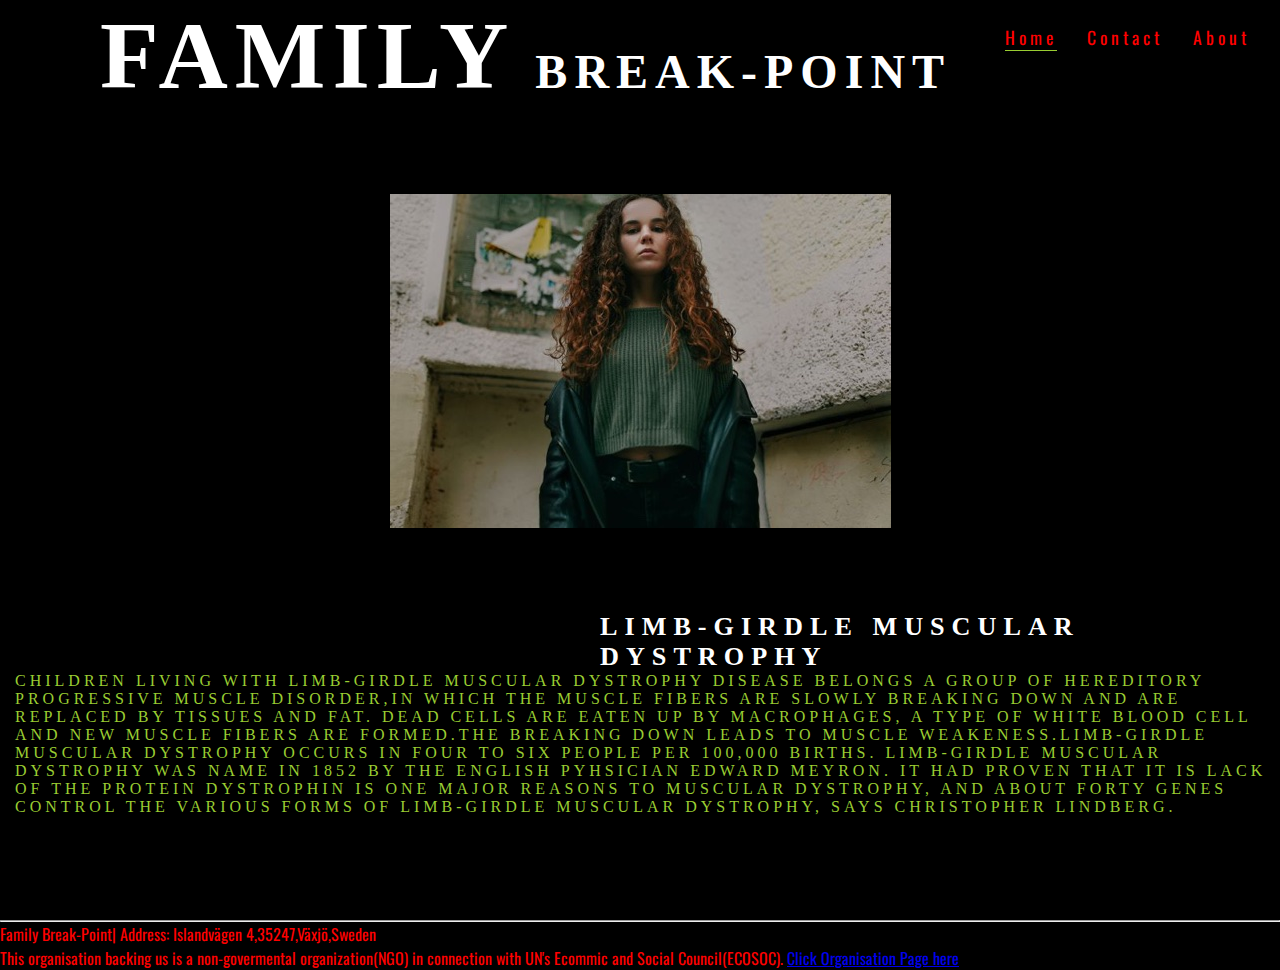
==== index.html @ 5407a965 "add address to the footer" ====
<!DOCTYPE html>
<html lang="en">
<head>
    <meta charset="UTF-8">
    <meta http-equiv="X-UA-Compatible" content="IE=edge">
    <meta name="viewport" content="width=device-width, initial-scale=1.0">
    <meta name="description" content="hereditory progressive muscle diseases">
    <meta name="keywords" content="hereditory progressive muscle diseases">

    <link rel="stylesheet" href="assets/css/style.css">
    <title>Family Break Point</title>
</head>
    <body>
          <header>
                   <h1 id="flogo">Family</h1>
                  <br>
                  <h2 id="slogo">Break-Point</h2>
            <nav>
                    <a href="index.html">
                <ul id="home">
                    <li id="about">
                      <a href="about.html">About</a>
                    </li>
                    <li id="intouch">
                      <a href="contact.html">Contact</a>
                    </li>
                   <li>
                     <a href="index.html" class="active">Home</a>
                    </li>
               </ul>
            </nav>

        <section>
             <div id="little-girl">
             </div>
        </section>
      <section>
               <div id="hdgirl">
                <h3>Limb-Girdle Muscular Dystrophy</h3> 
               </div>
              </section>
            </header>
         <section>
              <div>
                <p>
                Children living with Limb-Girdle Muscular Dystrophy disease belongs a group of hereditory progressive muscle disorder,in which the muscle fibers are slowly breaking down 
                and are replaced by tissues and fat.
                Dead cells are eaten up by macrophages, a type of white blood cell and new muscle fibers are formed.The breaking down leads to muscle weakeness.Limb-Girdle Muscular Dystrophy occurs in four to six people per 100,000 births.
                Limb-Girdle muscular dystrophy was name in 1852 by the English Pyhsician Edward Meyron. 
                It had proven that it is lack of the protein dystrophin is one major reasons to muscular dystrophy, and about forty genes control the various forms of Limb-Girdle Muscular Dystrophy, says Christopher Lindberg.
                </p>
              </div>
              <br>
              <hr> 
           </section>
                  <div class="organisation">
                           Family Break-Point| Address: Islandvägen 4,35247,Växjö,Sweden
                         <br>
                             This organisation backing us is a non-govermental organization(NGO) in connection with UN's Ecommic and Social Council(ECOSOC).
                      <a href="https://drottningsilviasstiftelse.se" target="_blank" rel="opener" aria-label="Visit drottning's Silver Page"><i class="fa-sharp fa-solid fa-child-reaching"></i>Click Organisation Page here</a>
          
                  </div>
            </footer>
      </body>
</html>
---- assets/css/style.css ----
@import url('https://fonts.googleapis.com/css2?family=DM+Serif+Display&family=Oswald:wght@300&display=swap');
* {
  margin: auto;
  padding: auto;
  border: auto;
}

 body {
  min-height: 100%;
  font-family: oswald, sans-serif;
  font-weight: 300%;
  color: red;
  background-color:black;
}

 /* headings*/

 h1, h2, h3 {
  font-family:  serif, sans-serif;
  text-transform: uppercase;
  letter-spacing:  7px;
  color: white;
}

 #flogo {
  float: left;
  font-size: 600%;
  margin-left: 100px;
}

 #slogo {
  float: left;
  font-size: 300%;
  margin-left: 20px;
  margin-top: 20px;

}
 /*little content for header*/
 p {
  font-family:  serif, sans-serif;
  text-transform: uppercase;
  letter-spacing:  4px;
  color: yellowgreen;
  margin-top: 50px;
  margin-left: 15px;
}

 #hdgirl {
  
  font-size: 140%;
  height: 10px;
  margin-left: 600px;
  margin-top: 1px;
}


 /* navi */

 #home {
  font-size: 110%;
  letter-spacing: 4px;
}

 #home li {
  float: right;
  list-style-type: none;
  margin-right:30px;
}

 #home a {
  text-decoration: none;
  color: inherit;
}

 .active {
  border-bottom: 1px solid yellowgreen;   
}

 /* removed 1px solid*/
 #home, a:hover {
         border-bottom: yellowgreen;
}

 #little-girlinfo {
  font-family: serif, sans-serif;
  font-weight: 110%;
  color: yellowgreen;
  letter-spacing: 8px;
  margin-left: 50px;
  margin-top: 300px;

}


 .contact-lgmd {
  font-family: serif, sans-serif;
  font-weight: 300%;
  color: yellowgreen;
  letter-spacing: 4px;
  margin-left: 5px;
  margin-top: 30px;

}

 .about-lgmd {
  font-family: serif, sans-serif;
  font-weight: 300%;
  color: yellowgreen;
  letter-spacing: 4px;
  margin-left: 1px;
  margin-top: 40px;

}


    /*image for home page*/

 #little-girl {
 background: url('../images/litte\ girl.jpg') no-repeat center center;
 height: 500px;
 width: 100%;
 overflow: hidden;
 position: relative;

}

  /*image for contact page*/

 #little-girlinfo {
  background: url('../images/little\ girl2.jpg') no-repeat center center;
  height: 420px;
  width: 100%;
  overflow: hidden;
  position: relative;

}

      /*image for about page*/
 
 #little-girlabt {
  background: url('../images/little\ girlabt.jpg') no-repeat center center;
  height: 570px;
  width: 100%;
  overflow: hidden;
  position: relative;
 
}

 /* footer*/

 footer {
  height: 100px;
  margin-left: 10px;
}

 hr{
     margin-top: 80px;

} 

 .social-media {
  text-align: left;
  margin-top: 1%;

}

 .social-media > li {
  display: inline;
}

 .social-media i {
  font-size: 180%;
  margin: 2px;
  padding: 1px;
  color:yellowgreen;
  margin-left: 50px;
  margin-top: 1%;
}

 .social-media i:hover {
  color: yellowgreen;
}
 }
 /* media queries*/

 /* for larger medium screens size from 800px wide to down*/
 @media for screen and (min-width: 800px) {
  #body {
   width: 65%;
   height: 800px;
   margin: 0 auto;
  }
}
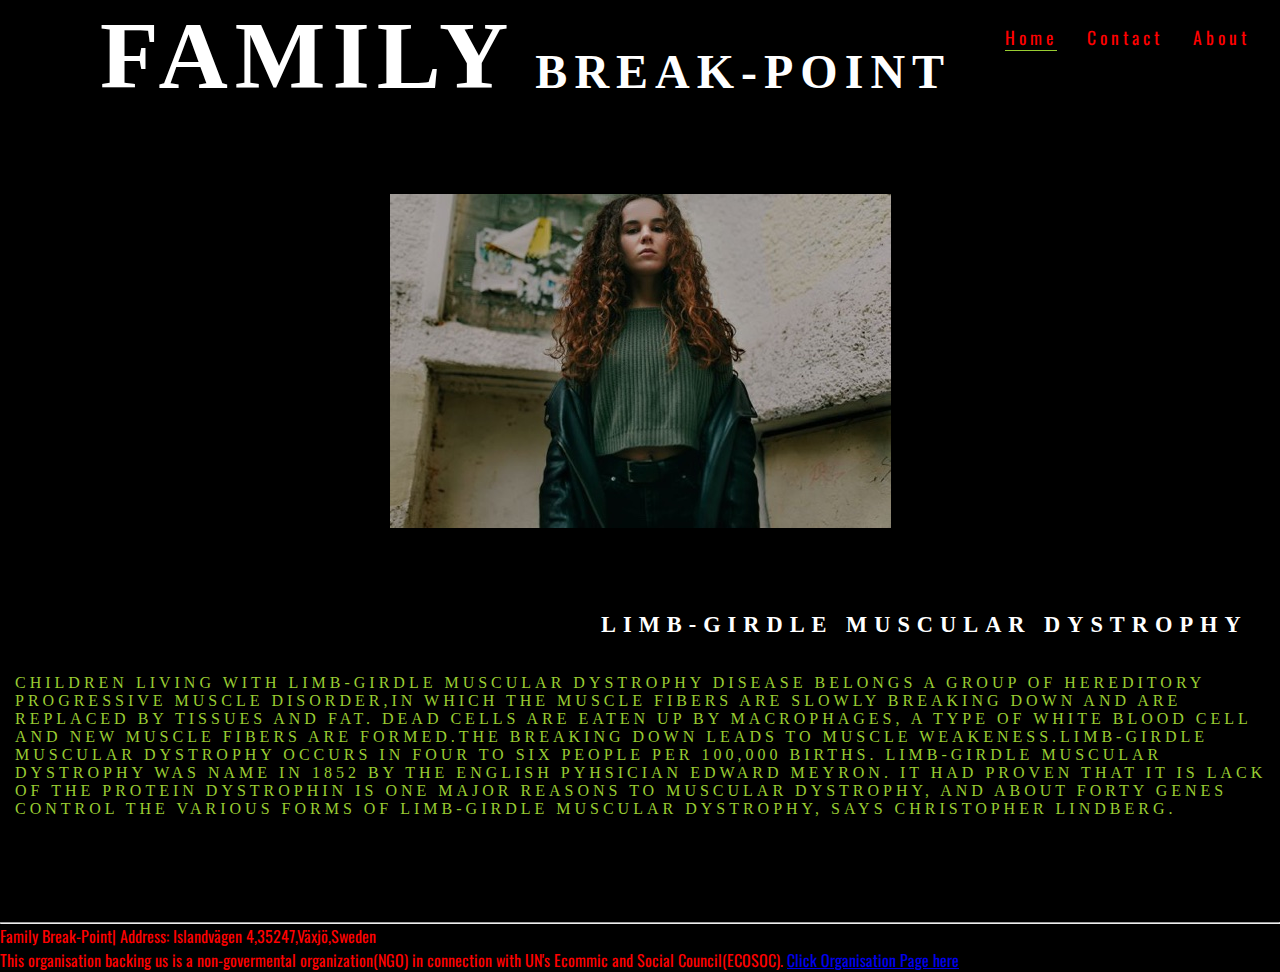
==== commit 3f371d4f: "add style for section for max-width 800px" ====
--- a/index.html
+++ b/index.html
@@ -30,14 +30,11 @@
                </ul>
             </nav>
 
-        <section>
-             <div id="little-girl">
-             </div>
-        </section>
-      <section>
-               <div id="hdgirl">
-                <h3>Limb-Girdle Muscular Dystrophy</h3> 
-               </div>
+        <section id="break-point">
+             <div id="little-girl"></div>
+              <div id="hdgirl">
+                <h3 id="name">Limb-Girdle Muscular Dystrophy</h3> 
+              </div>
               </section>
             </header>
          <section>
--- a/assets/css/style.css
+++ b/assets/css/style.css
@@ -16,6 +16,10 @@
 
  /* headings*/
 
+ #break-point {
+  height: 600px;
+ }
+
  h1, h2, h3 {
   font-family:  serif, sans-serif;
   text-transform: uppercase;
@@ -47,7 +51,6 @@
 }
 
  #hdgirl {
-  
   font-size: 140%;
   height: 10px;
   margin-left: 600px;
@@ -91,6 +94,13 @@
   margin-top: 300px;
 
 }
+
+ #name {
+  text-align: left;
+  margin: 1px;
+  font-size: 100%;
+ }
+
 
 
  .contact-lgmd {
@@ -185,11 +195,32 @@
  /* media queries*/
 
  /* for larger medium screens size from 800px wide to down*/
- @media for screen and (min-width: 800px) {
-  #body {
+ 
+ @media for screen and (min-width: 1200px) {
+  #break-point {
    width: 65%;
-   height: 800px;
+   height: 1200px;
    margin: 0 auto;
+  }
+  #name {
+    padding: 30px 0;
+    margin: 0;
+  }
+
+  #little-girl, #hdgirl, #name {
+    width: 100%;
+    float: left;
+    padding: 0;
+  }
+  #little-girl, #name {
+    clear: both;
+    width: 100%;
+    float: left;
+    padding: 0;
+
+  }
+  hr {
+    display: none;
   }
 } 
   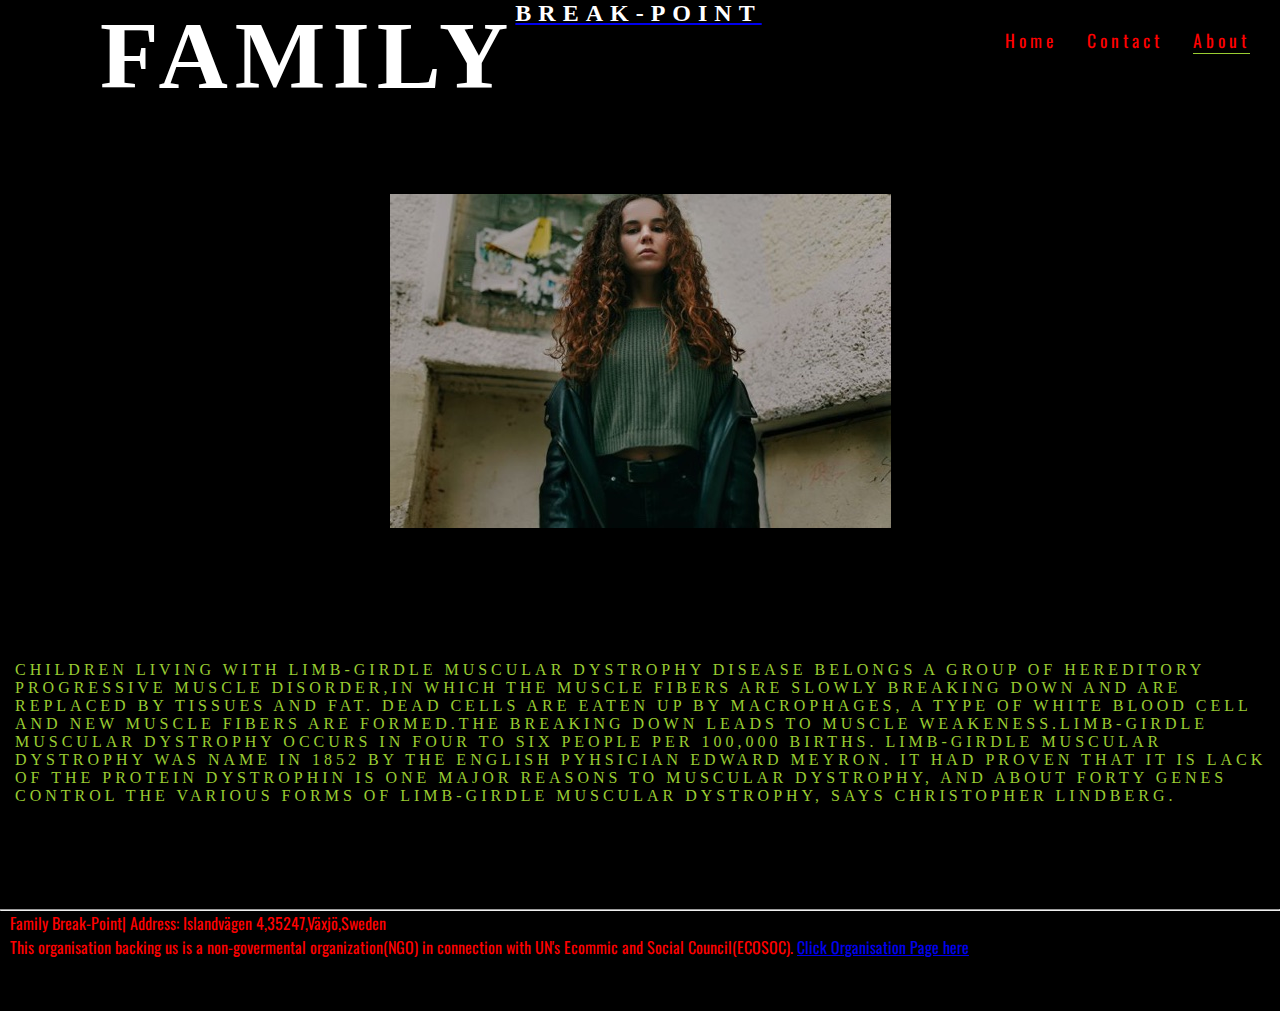
==== commit bc46a5fc: "add some style on index file" ====
--- a/index.html
+++ b/index.html
@@ -8,38 +8,38 @@
     <meta name="keywords" content="hereditory progressive muscle diseases">
 
     <link rel="stylesheet" href="assets/css/style.css">
+    
     <title>Family Break Point</title>
 </head>
-    <body>
-          <header>
-                   <h1 id="flogo">Family</h1>
-                  <br>
-                  <h2 id="slogo">Break-Point</h2>
-            <nav>
-                    <a href="index.html">
-                <ul id="home">
-                    <li id="about">
-                      <a href="about.html">About</a>
-                    </li>
-                    <li id="intouch">
-                      <a href="contact.html">Contact</a>
-                    </li>
-                   <li>
-                     <a href="index.html" class="active">Home</a>
-                    </li>
-               </ul>
-            </nav>
+<body>
+<header> 
+        <a href="index.html">
+            <h1 id="flogo">FAMILY</h1>
+            <h2 id="Slogo">Break-Point</h2>
+        </a>
 
-        <section id="break-point">
-             <div id="little-girl"></div>
-              <div id="hdgirl">
-                <h3 id="name">Limb-Girdle Muscular Dystrophy</h3> 
-              </div>
-              </section>
-            </header>
-         <section>
-              <div>
-                <p>
+ <nav>
+
+<ul id="home">
+<li>
+ <a href="about.html" class="active">About</a>
+</li>
+
+<li>
+ <a href="contact.html">Contact</a>
+</li>
+
+<li>
+ <a href="index.html">Home</a>
+</li>
+ </ul>
+</nav>
+</header>
+<div id="little-girl"></div>
+                
+<div class="hdgirl">         
+        
+              <p>
                 Children living with Limb-Girdle Muscular Dystrophy disease belongs a group of hereditory progressive muscle disorder,in which the muscle fibers are slowly breaking down 
                 and are replaced by tissues and fat.
                 Dead cells are eaten up by macrophages, a type of white blood cell and new muscle fibers are formed.The breaking down leads to muscle weakeness.Limb-Girdle Muscular Dystrophy occurs in four to six people per 100,000 births.
@@ -47,17 +47,19 @@
                 It had proven that it is lack of the protein dystrophin is one major reasons to muscular dystrophy, and about forty genes control the various forms of Limb-Girdle Muscular Dystrophy, says Christopher Lindberg.
                 </p>
               </div>
-              <br>
-              <hr> 
-           </section>
-                  <div class="organisation">
-                           Family Break-Point| Address: Islandvägen 4,35247,Växjö,Sweden
-                         <br>
-                             This organisation backing us is a non-govermental organization(NGO) in connection with UN's Ecommic and Social Council(ECOSOC).
-                      <a href="https://drottningsilviasstiftelse.se" target="_blank" rel="opener" aria-label="Visit drottning's Silver Page"><i class="fa-sharp fa-solid fa-child-reaching"></i>Click Organisation Page here</a>
-          
-                  </div>
-            </footer>
+              
+             
+      <br>
+      <hr> 
+   
+   <footer>
+          <div class="organisation">
+                   Family Break-Point| Address: Islandvägen 4,35247,Växjö,Sweden
+                 <br>
+                     This organisation backing us is a non-govermental organization(NGO) in connection with UN's Ecommic and Social Council(ECOSOC).
+              <a href="https://drottningsilviasstiftelse.se" target="_blank" rel="opener" aria-label="Visit drottning's Silver Page"><i class="fa-sharp fa-solid fa-child-reaching"></i>Click Organisation Page here</a>
+  
+          </div>
+    </footer>
       </body>
-</html>
-
+</html>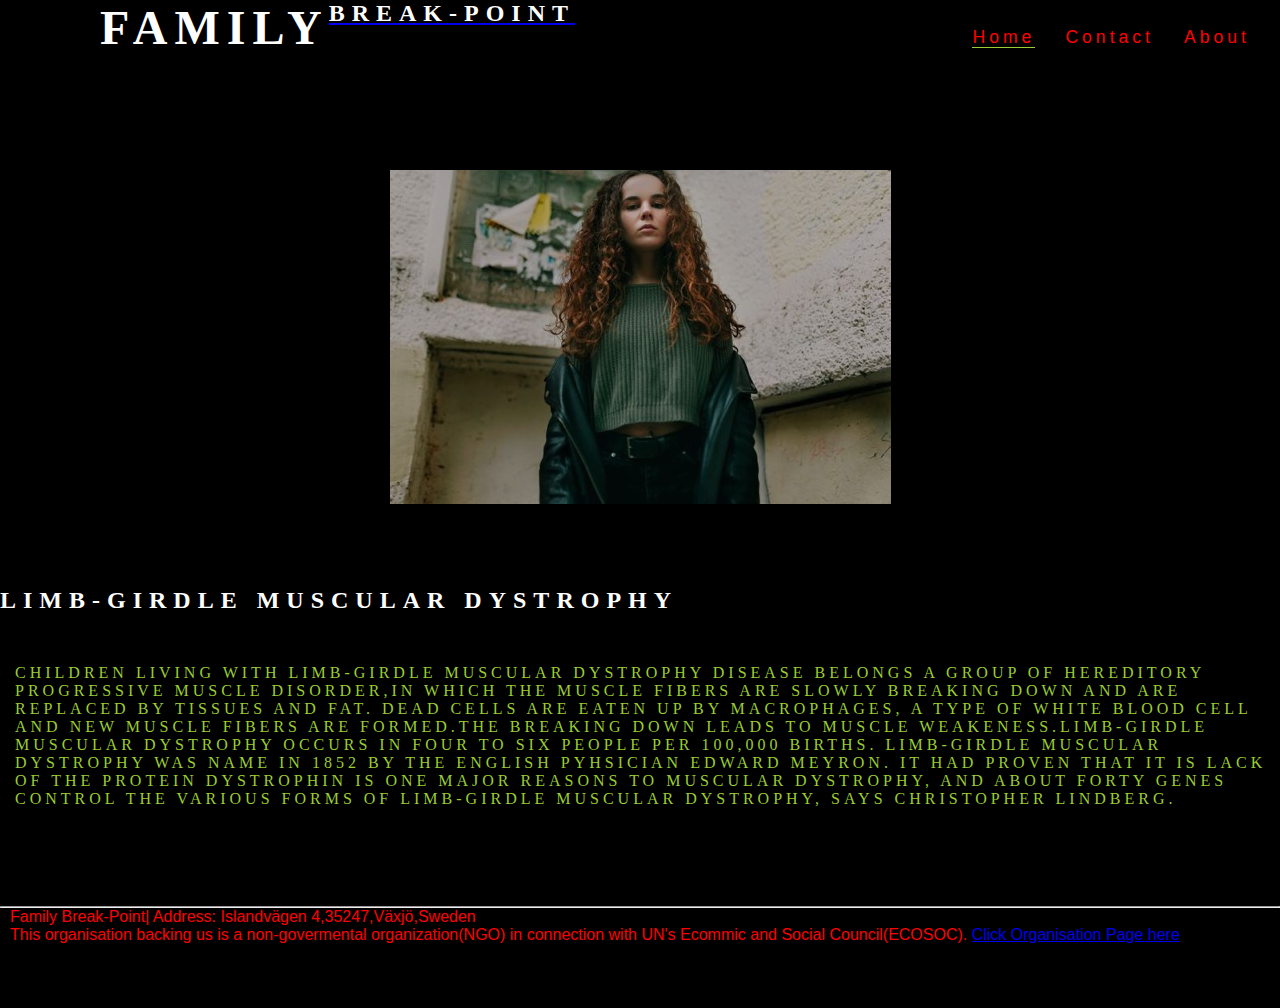
==== commit 9bd43b8f: "add proper content to home page" ====
--- a/index.html
+++ b/index.html
@@ -1,65 +1,63 @@
 <!DOCTYPE html>
 <html lang="en">
+
 <head>
-    <meta charset="UTF-8">
-    <meta http-equiv="X-UA-Compatible" content="IE=edge">
-    <meta name="viewport" content="width=device-width, initial-scale=1.0">
-    <meta name="description" content="hereditory progressive muscle diseases">
-    <meta name="keywords" content="hereditory progressive muscle diseases">
+  <meta charset="UTF-8">
+  <meta http-equiv="X-UA-Compatible" content="IE=edge">
+  <meta name="viewport" content="width=device-width, initial-scale=1.0">
+  <meta name="description" content="hereditory progressive muscle diseases">
+  <meta name="keywords" content="hereditory progressive muscle diseases">
+  <link rel="stylesheet" href="assets/css/style.css">
+  <title>Family Break Point</title>
+</head>
 
-    <link rel="stylesheet" href="assets/css/style.css">
-    
-    <title>Family Break Point</title>
-</head>
 <body>
-<header> 
-        <a href="index.html">
-            <h1 id="flogo">FAMILY</h1>
-            <h2 id="Slogo">Break-Point</h2>
-        </a>
+  <header>
+    <a href="index.html">
+      <h1 id="flogo">FAMILY</h1>
+      <h2 id="Slogo">Break-Point</h2>
+    </a>
+    <nav>
+      <ul id="home">
+        <li>
+          <a href="about.html">About</a>
+        </li>
+        <li>
+          <a href="contact.html">Contact</a>
+        </li>
+        <li>
+          <a href="home.html" class="active">Home</a>
+        </li>
+      </ul>
+    </nav>
+  </header>
+  <div id="little-girl"></div>
+  <div class="hdgirl">
+    <h2>Limb-girdle Muscular Dystrophy</h2>
+    <p>
+      Children living with Limb-Girdle Muscular Dystrophy disease belongs a group of hereditory progressive muscle
+      disorder,in which the muscle fibers are slowly breaking down
+      and are replaced by tissues and fat.
+      Dead cells are eaten up by macrophages, a type of white blood cell and new muscle fibers are formed.The breaking
+      down leads to muscle weakeness.Limb-Girdle Muscular Dystrophy occurs in four to six people per 100,000 births.
+      Limb-Girdle muscular dystrophy was name in 1852 by the English Pyhsician Edward Meyron.
+      It had proven that it is lack of the protein dystrophin is one major reasons to muscular dystrophy, and about
+      forty genes control the various forms of Limb-Girdle Muscular Dystrophy, says Christopher Lindberg.
+    </p>
+  </div>
+  <br>
+  <hr>
+  <footer>
+    <div class="organisation">
+      Family Break-Point| Address: Islandvägen 4,35247,Växjö,Sweden
+      <br>
+      This organisation backing us is a non-govermental organization(NGO) in connection with UN's Ecommic and Social
+      Council(ECOSOC).
+      <a href="https://drottningsilviasstiftelse.se" target="_blank" rel="opener"
+        aria-label="Visit drottning's Silver Page"><i class="fa-sharp fa-solid fa-child-reaching"></i>Click Organisation
+        Page here</a>
+    </div>
+  </footer>
+</body>
 
- <nav>
-
-<ul id="home">
-<li>
- <a href="about.html" class="active">About</a>
-</li>
-
-<li>
- <a href="contact.html">Contact</a>
-</li>
-
-<li>
- <a href="index.html">Home</a>
-</li>
- </ul>
-</nav>
-</header>
-<div id="little-girl"></div>
-                
-<div class="hdgirl">         
-        
-              <p>
-                Children living with Limb-Girdle Muscular Dystrophy disease belongs a group of hereditory progressive muscle disorder,in which the muscle fibers are slowly breaking down 
-                and are replaced by tissues and fat.
-                Dead cells are eaten up by macrophages, a type of white blood cell and new muscle fibers are formed.The breaking down leads to muscle weakeness.Limb-Girdle Muscular Dystrophy occurs in four to six people per 100,000 births.
-                Limb-Girdle muscular dystrophy was name in 1852 by the English Pyhsician Edward Meyron. 
-                It had proven that it is lack of the protein dystrophin is one major reasons to muscular dystrophy, and about forty genes control the various forms of Limb-Girdle Muscular Dystrophy, says Christopher Lindberg.
-                </p>
-              </div>
-              
-             
-      <br>
-      <hr> 
-   
-   <footer>
-          <div class="organisation">
-                   Family Break-Point| Address: Islandvägen 4,35247,Växjö,Sweden
-                 <br>
-                     This organisation backing us is a non-govermental organization(NGO) in connection with UN's Ecommic and Social Council(ECOSOC).
-              <a href="https://drottningsilviasstiftelse.se" target="_blank" rel="opener" aria-label="Visit drottning's Silver Page"><i class="fa-sharp fa-solid fa-child-reaching"></i>Click Organisation Page here</a>
-  
-          </div>
-    </footer>
-      </body>
 </html>--- a/assets/css/style.css
+++ b/assets/css/style.css
@@ -1,226 +1,162 @@
-
-@import url('https://fonts.googleapis.com/css2?family=DM+Serif+Display&family=Oswald:wght@300&display=swap');
 * {
   margin: auto;
-  padding: auto;
-  border: auto;
 }
 
- body {
+body {
   min-height: 100%;
   font-family: oswald, sans-serif;
-  font-weight: 300%;
   color: red;
-  background-color:black;
+  background-color: black;
 }
 
- /* headings*/
+#home {
+  height: 60px;
+}
 
- #break-point {
-  height: 600px;
- }
-
- h1, h2, h3 {
-  font-family:  serif, sans-serif;
+h1,
+h2,
+h3 {
+  font-family: serif, sans-serif;
   text-transform: uppercase;
-  letter-spacing:  7px;
+  letter-spacing: 7px;
   color: white;
 }
 
- #flogo {
+#flogo {
   float: left;
-  font-size: 600%;
+  font-size: 300%;
   margin-left: 100px;
 }
 
- #slogo {
+#slogo {
   float: left;
   font-size: 300%;
   margin-left: 20px;
   margin-top: 20px;
+}
 
-}
- /*little content for header*/
- p {
-  font-family:  serif, sans-serif;
+p {
+  font-family: serif, sans-serif;
   text-transform: uppercase;
-  letter-spacing:  4px;
+  letter-spacing: 4px;
   color: yellowgreen;
   margin-top: 50px;
   margin-left: 15px;
 }
 
- #hdgirl {
+#hdgirl {
   font-size: 140%;
   height: 10px;
-  margin-left: 600px;
+  margin-left: 60px;
   margin-top: 1px;
 }
 
-
- /* navi */
-
- #home {
+#home {
   font-size: 110%;
   letter-spacing: 4px;
 }
 
- #home li {
+#home li {
   float: right;
   list-style-type: none;
-  margin-right:30px;
+  margin-right: 30px;
 }
 
- #home a {
+#home a {
   text-decoration: none;
   color: inherit;
 }
 
- .active {
-  border-bottom: 1px solid yellowgreen;   
+.active {
+  border-bottom: 1px solid yellowgreen;
 }
 
- /* removed 1px solid*/
- #home, a:hover {
-         border-bottom: yellowgreen;
+#home,
+a:hover {
+  border-bottom: yellowgreen;
 }
 
- #little-girlinfo {
+#little-girlinfo {
   font-family: serif, sans-serif;
-  font-weight: 110%;
   color: yellowgreen;
   letter-spacing: 8px;
   margin-left: 50px;
   margin-top: 300px;
-
 }
 
- #name {
+#name {
   text-align: left;
   margin: 1px;
   font-size: 100%;
- }
+}
 
-
-
- .contact-lgmd {
+.contact-lgmd {
   font-family: serif, sans-serif;
-  font-weight: 300%;
   color: yellowgreen;
   letter-spacing: 4px;
   margin-left: 5px;
   margin-top: 30px;
-
 }
 
- .about-lgmd {
+.about-lgmd {
   font-family: serif, sans-serif;
-  font-weight: 300%;
   color: yellowgreen;
   letter-spacing: 4px;
   margin-left: 1px;
   margin-top: 40px;
-
 }
 
-
-    /*image for home page*/
-
- #little-girl {
- background: url('../images/litte\ girl.jpg') no-repeat center center;
- height: 500px;
- width: 100%;
- overflow: hidden;
- position: relative;
-
+#little-girl {
+  background: url("../images/litte\ girl.jpg") center center no-repeat;
+  height: 500px;
+  width: 100%;
+  overflow: hidden;
+  position: relative;
 }
 
-  /*image for contact page*/
-
- #little-girlinfo {
-  background: url('../images/little\ girl2.jpg') no-repeat center center;
+#little-girlinfo {
+  background: url("../images/little\ girl2.jpg") center center no-repeat;
   height: 420px;
   width: 100%;
   overflow: hidden;
   position: relative;
-
 }
 
-      /*image for about page*/
- 
- #little-girlabt {
-  background: url('../images/little\ girlabt.jpg') no-repeat center center;
+#little-girlabt {
+  background: url("../images/little\ girlabt.jpg") center center no-repeat;
   height: 570px;
   width: 100%;
   overflow: hidden;
   position: relative;
- 
 }
 
- /* footer*/
-
- footer {
+footer {
   height: 100px;
   margin-left: 10px;
 }
 
- hr{
-     margin-top: 80px;
+hr {
+  margin-top: 80px;
+}
 
-} 
-
- .social-media {
+.social-media {
   text-align: left;
   margin-top: 1%;
-
 }
 
- .social-media > li {
+.social-media>li {
   display: inline;
 }
 
- .social-media i {
+.social-media i {
   font-size: 180%;
   margin: 2px;
   padding: 1px;
-  color:yellowgreen;
+  color: yellowgreen;
   margin-left: 50px;
   margin-top: 1%;
 }
 
- .social-media i:hover {
+.social-media i:hover {
   color: yellowgreen;
-}
- }
- /* media queries*/
-
- /* for larger medium screens size from 800px wide to down*/
- 
- @media for screen and (min-width: 1200px) {
-  #break-point {
-   width: 65%;
-   height: 1200px;
-   margin: 0 auto;
-  }
-  #name {
-    padding: 30px 0;
-    margin: 0;
-  }
-
-  #little-girl, #hdgirl, #name {
-    width: 100%;
-    float: left;
-    padding: 0;
-  }
-  #little-girl, #name {
-    clear: both;
-    width: 100%;
-    float: left;
-    padding: 0;
-
-  }
-  hr {
-    display: none;
-  }
-} 
-  +}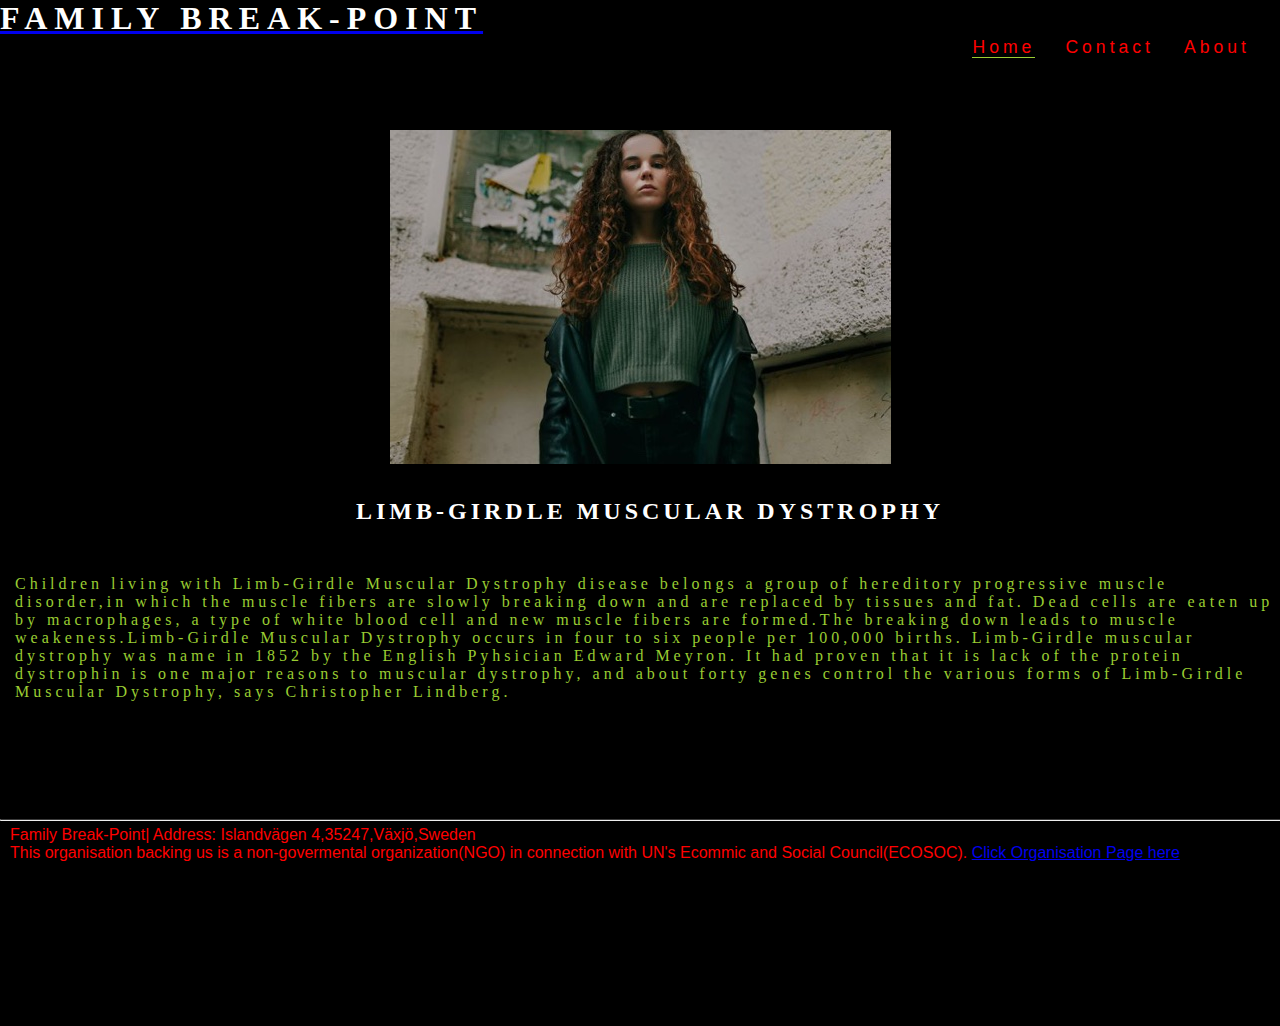
==== commit 67c3d07e: "add structures to the content" ====
--- a/index.html
+++ b/index.html
@@ -14,8 +14,8 @@
 <body>
   <header>
     <a href="index.html">
-      <h1 id="flogo">FAMILY</h1>
-      <h2 id="Slogo">Break-Point</h2>
+      
+      <h1 id="Slogo">FAMILY Break-Point</h1>
     </a>
     <nav>
       <ul id="home">
@@ -33,7 +33,7 @@
   </header>
   <div id="little-girl"></div>
   <div class="hdgirl">
-    <h2>Limb-girdle Muscular Dystrophy</h2>
+    <h2 id="girdle">Limb-girdle Muscular Dystrophy</h2>
     <p>
       Children living with Limb-Girdle Muscular Dystrophy disease belongs a group of hereditory progressive muscle
       disorder,in which the muscle fibers are slowly breaking down
--- a/assets/css/style.css
+++ b/assets/css/style.css
@@ -1,162 +1,150 @@
 * {
-  margin: auto;
-}
-
-body {
-  min-height: 100%;
-  font-family: oswald, sans-serif;
-  color: red;
-  background-color: black;
-}
-
-#home {
-  height: 60px;
-}
-
-h1,
-h2,
-h3 {
-  font-family: serif, sans-serif;
-  text-transform: uppercase;
-  letter-spacing: 7px;
-  color: white;
-}
-
-#flogo {
-  float: left;
-  font-size: 300%;
-  margin-left: 100px;
-}
-
-#slogo {
-  float: left;
-  font-size: 300%;
-  margin-left: 20px;
-  margin-top: 20px;
-}
-
-p {
-  font-family: serif, sans-serif;
-  text-transform: uppercase;
-  letter-spacing: 4px;
-  color: yellowgreen;
-  margin-top: 50px;
-  margin-left: 15px;
-}
-
-#hdgirl {
-  font-size: 140%;
-  height: 10px;
-  margin-left: 60px;
-  margin-top: 1px;
-}
-
-#home {
-  font-size: 110%;
-  letter-spacing: 4px;
-}
-
-#home li {
-  float: right;
-  list-style-type: none;
-  margin-right: 30px;
-}
-
-#home a {
-  text-decoration: none;
-  color: inherit;
-}
-
-.active {
-  border-bottom: 1px solid yellowgreen;
-}
-
-#home,
-a:hover {
-  border-bottom: yellowgreen;
-}
-
-#little-girlinfo {
-  font-family: serif, sans-serif;
-  color: yellowgreen;
-  letter-spacing: 8px;
-  margin-left: 50px;
-  margin-top: 300px;
-}
-
-#name {
-  text-align: left;
-  margin: 1px;
-  font-size: 100%;
-}
-
-.contact-lgmd {
-  font-family: serif, sans-serif;
-  color: yellowgreen;
-  letter-spacing: 4px;
-  margin-left: 5px;
-  margin-top: 30px;
-}
-
-.about-lgmd {
-  font-family: serif, sans-serif;
-  color: yellowgreen;
-  letter-spacing: 4px;
-  margin-left: 1px;
-  margin-top: 40px;
-}
-
-#little-girl {
-  background: url("../images/litte\ girl.jpg") center center no-repeat;
-  height: 500px;
-  width: 100%;
-  overflow: hidden;
-  position: relative;
-}
-
-#little-girlinfo {
-  background: url("../images/little\ girl2.jpg") center center no-repeat;
-  height: 420px;
-  width: 100%;
-  overflow: hidden;
-  position: relative;
-}
-
-#little-girlabt {
-  background: url("../images/little\ girlabt.jpg") center center no-repeat;
-  height: 570px;
-  width: 100%;
-  overflow: hidden;
-  position: relative;
-}
-
-footer {
-  height: 100px;
-  margin-left: 10px;
-}
-
-hr {
-  margin-top: 80px;
-}
-
-.social-media {
-  text-align: left;
-  margin-top: 1%;
-}
-
-.social-media>li {
-  display: inline;
-}
-
-.social-media i {
-  font-size: 180%;
-  margin: 2px;
-  padding: 1px;
-  color: yellowgreen;
-  margin-left: 50px;
-  margin-top: 1%;
-}
-
-.social-media i:hover {
-  color: yellowgreen;
-}+  margin : auto;
+  }
+  body {
+  min-height : 100%;
+  font-family : oswald, sans-serif;
+  color : red;
+  background-color : black;
+  }
+  #home {
+  height : 60px;
+  }
+  h1, h2, h3, h7 {
+  font-family : serif, sans-serif;
+  text-transform : uppercase;
+  letter-spacing : 7px;
+  color : white;
+  }
+   #flogo, #slogo {
+  float : left;
+  font-size : 300%;
+  margin-left : 50px;
+  margin-top : 30px;
+  }
+  p {
+  font-family : serif, sans-serif;
+  text-transform : none;
+  letter-spacing : 4px;
+  color : yellowgreen;
+  margin-top : 50px;
+  margin-left : 15px;
+  }
+  #hdgirl {
+  font-size : 140%;
+  height : 10px;
+  margin-left : 60px;
+  margin-top : 1px;
+  }
+  #home {
+  font-size : 110%;
+  letter-spacing : 4px;
+  }
+  #home li {
+  float : right;
+  list-style-type : none;
+  margin-right : 30px;
+  }
+  #home a {
+  text-decoration : none;
+  color : inherit;
+  }
+  .active {
+  border-bottom : 1px solid yellowgreen;
+  }
+  #home, a:hover {
+  border-bottom : yellowgreen;
+  }
+  #little-girlinfo {
+  font-family : serif, sans-serif;
+  color : yellowgreen;
+  letter-spacing : 8px;
+  margin-left : 50px;
+  margin-top : 300px;
+  }
+  #name {
+  text-align : left;
+  margin : 1px;
+  font-size : 100%;
+  }
+  .contact-lgmd {
+  font-family : serif, sans-serif;
+  color : yellowgreen;
+  letter-spacing : 4px;
+  margin-left : 5px;
+  margin-top : 30px;
+  }
+  #little-girlabt {
+  height : 600px;
+  }
+  #left-main {
+  padding-top : 30px;
+  width : 33%;
+  float : left;
+  }
+  #muscular {
+  text-align : center;
+  font-family : serif, sans-serif;
+  text-transform : uppercase;
+  letter-spacing : 4px;
+  margin-top : 50px;
+  margin-left : 20px;
+  }
+  #girdle {
+  text-align : center;
+  font-family : serif, sans-serif;
+  text-transform : uppercase;
+  letter-spacing : 4px;
+  margin-top : 1px;
+  margin-left : 20px;
+  }
+  #about-lgmd {
+  font-family : serif, sans-serif;
+  text-transform : lowercase;
+  letter-spacing : 4px;
+  color : yellowgreen;
+  margin-top : 10%;
+  margin-left : 500px;
+  }
+  #little-girl {
+  background : url("../images/litte\ girl.jpg") center center no-repeat;
+  height : 400px;
+  width : 100%;
+  overflow : hidden;
+  position : relative;
+  }
+  #little-girlabt {
+  background : url("../images/little\ girlabt.jpg") center center no-repeat;
+  height : 400px;
+  width : 100%;
+  overflow : hidden;
+  position : relative;
+  }
+  footer {
+  height : 200px;
+  margin-left : 10px;
+  }
+  hr {
+  border-top : 1px solid #3a3a3a;
+  width : 100%;
+  margin : 5px 0;
+  margin-top : 100px;
+  }
+  .social-media {
+  text-align : left;
+  margin-top : 1%;
+  }
+  .social-media > li {
+  display : inline;
+  }
+  .social-media i {
+  font-size : 180%;
+  margin : 2px;
+  padding : 1px;
+  color : yellowgreen;
+  margin-left : 50px;
+  margin-top : 1%;
+  }
+  .social-media i:hover {
+  color : yellowgreen;
+  }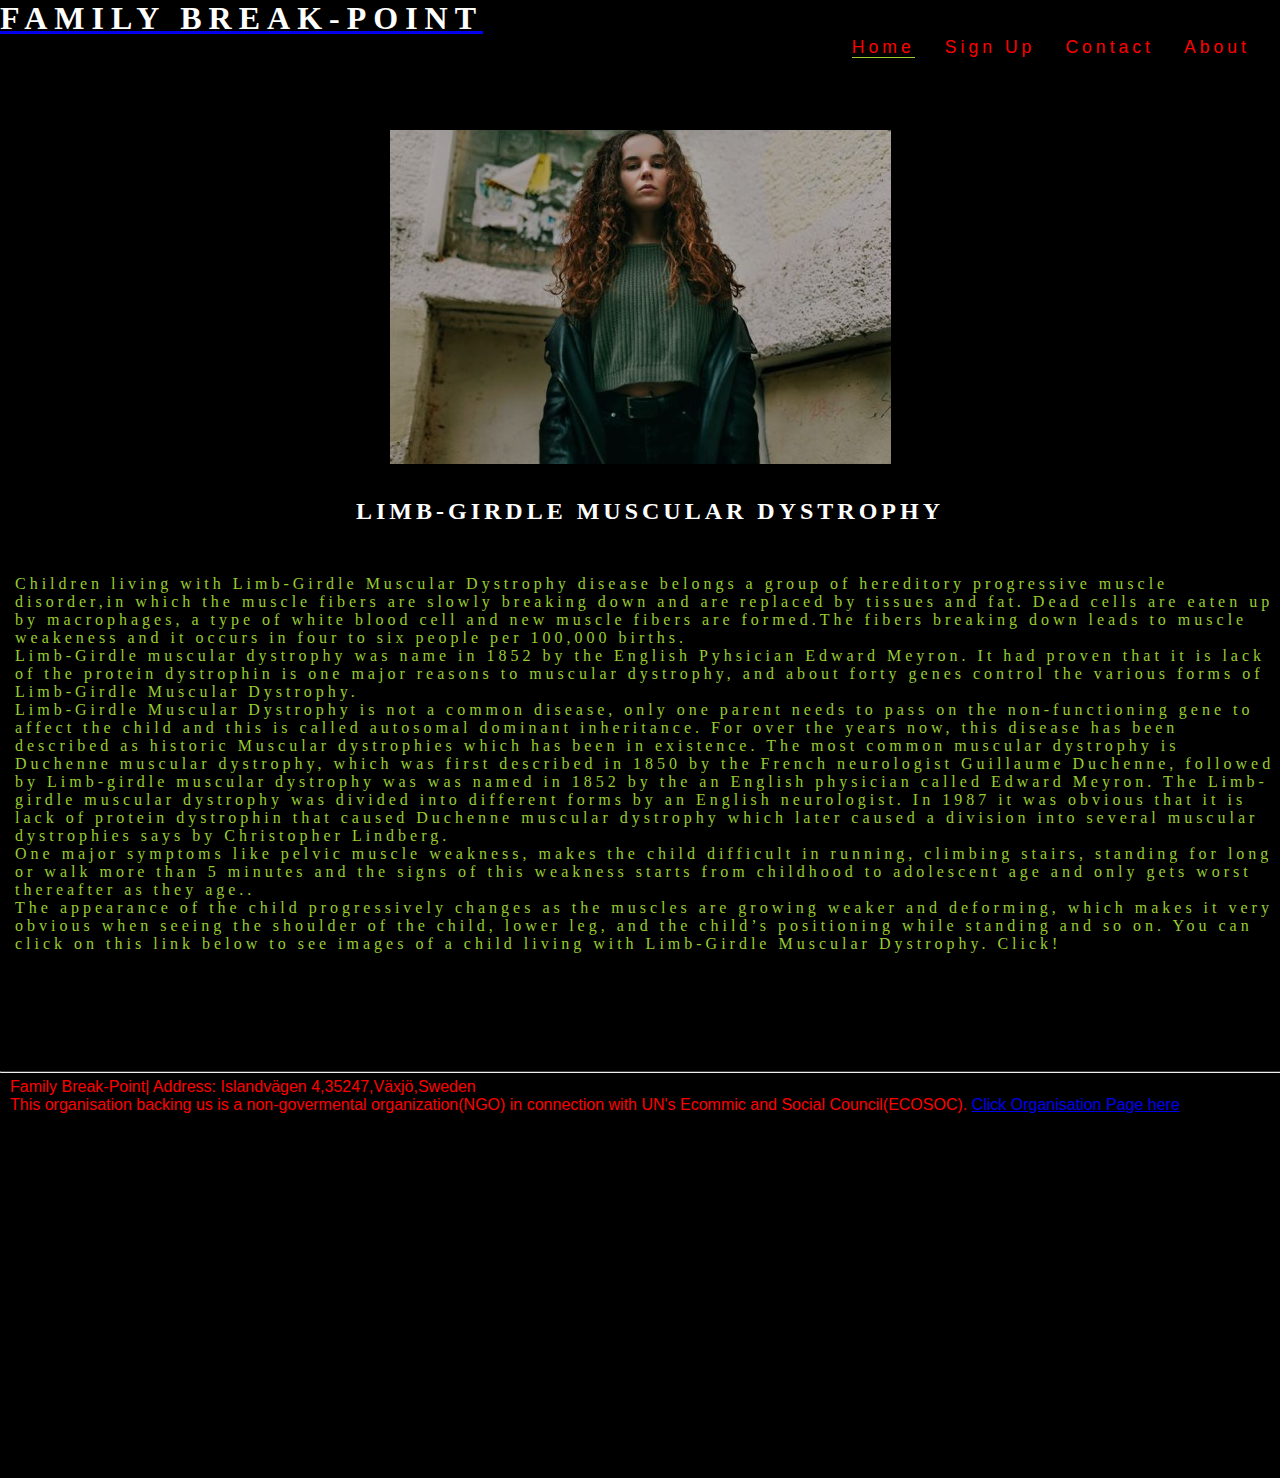
==== commit 60ba50a8: "add new sign up file to the folder" ====
--- a/index.html
+++ b/index.html
@@ -14,7 +14,7 @@
 <body>
   <header>
     <a href="index.html">
-      
+
       <h1 id="Slogo">FAMILY Break-Point</h1>
     </a>
     <nav>
@@ -24,6 +24,10 @@
         </li>
         <li>
           <a href="contact.html">Contact</a>
+        </li>
+        
+        <ul class="apply">
+          <li class="sign"><a href="signup.html">Sign Up</a>
         </li>
         <li>
           <a href="home.html" class="active">Home</a>
@@ -36,13 +40,27 @@
     <h2 id="girdle">Limb-girdle Muscular Dystrophy</h2>
     <p>
       Children living with Limb-Girdle Muscular Dystrophy disease belongs a group of hereditory progressive muscle
-      disorder,in which the muscle fibers are slowly breaking down
-      and are replaced by tissues and fat.
-      Dead cells are eaten up by macrophages, a type of white blood cell and new muscle fibers are formed.The breaking
-      down leads to muscle weakeness.Limb-Girdle Muscular Dystrophy occurs in four to six people per 100,000 births.
+      disorder,in which the muscle fibers are slowly breaking down and are replaced by tissues and fat.
+      Dead cells are eaten up by macrophages, a type of white blood cell and new muscle fibers are formed.The fibers breaking
+      down leads to muscle weakeness and it occurs in four to six people per 100,000 births. <br>
       Limb-Girdle muscular dystrophy was name in 1852 by the English Pyhsician Edward Meyron.
       It had proven that it is lack of the protein dystrophin is one major reasons to muscular dystrophy, and about
-      forty genes control the various forms of Limb-Girdle Muscular Dystrophy, says Christopher Lindberg.
+      forty genes control the various forms of Limb-Girdle Muscular Dystrophy. <br>
+
+      Limb-Girdle Muscular Dystrophy is not a common disease, only one parent needs to pass on the non-functioning gene to affect the child and
+      this is called autosomal dominant inheritance. For over the years now, this disease has been described as historic
+      Muscular dystrophies which has been in existence.
+      The most common muscular dystrophy is Duchenne muscular dystrophy, which was first described in 1850 by the French
+      neurologist Guillaume Duchenne, followed by Limb-girdle muscular dystrophy was was named in 1852 by the an English
+      physician called Edward Meyron.
+      The Limb-girdle muscular dystrophy was divided into different forms by an English neurologist. In 1987 it was
+      obvious that it is lack of protein dystrophin that caused Duchenne muscular dystrophy which later caused a
+      division into several muscular dystrophies says by Christopher Lindberg. <br>
+      One major symptoms like pelvic muscle weakness, makes the child difficult in running, climbing stairs, standing for long or walk more than 5 minutes and
+      the signs of this weakness starts from childhood to adolescent age and only gets worst thereafter as they age.. <br>
+      The appearance of the child progressively changes as the muscles are growing weaker and deforming, which makes it
+      very obvious when seeing the shoulder of the child, lower leg, and the child’s positioning while standing and so on.
+      You can click on this link below to see images of a child living with Limb-Girdle Muscular Dystrophy. Click!
     </p>
   </div>
   <br>
--- a/assets/css/style.css
+++ b/assets/css/style.css
@@ -121,7 +121,7 @@
   position : relative;
   }
   footer {
-  height : 200px;
+  height : 400px;
   margin-left : 10px;
   }
   hr {
@@ -147,4 +147,31 @@
   }
   .social-media i:hover {
   color : yellowgreen;
-  }+  }
+
+  
+#seminer {
+  height: 200%;
+ 
+  
+}
+  
+
+
+#seminer div {
+  color: #fafafa;
+  background-color: rgba(0, 0, 0, .6);
+  width: 20%;
+  height:250px;
+  float: left;
+  padding: 30px 0 0 10px;
+  text-align: left;
+  border: 2px solid #3a3a3a;
+  box-sizing: border-box;
+  margin-top : 450px;
+}
+
+#seminer h2, h3 {
+  color: yellow;
+  
+}
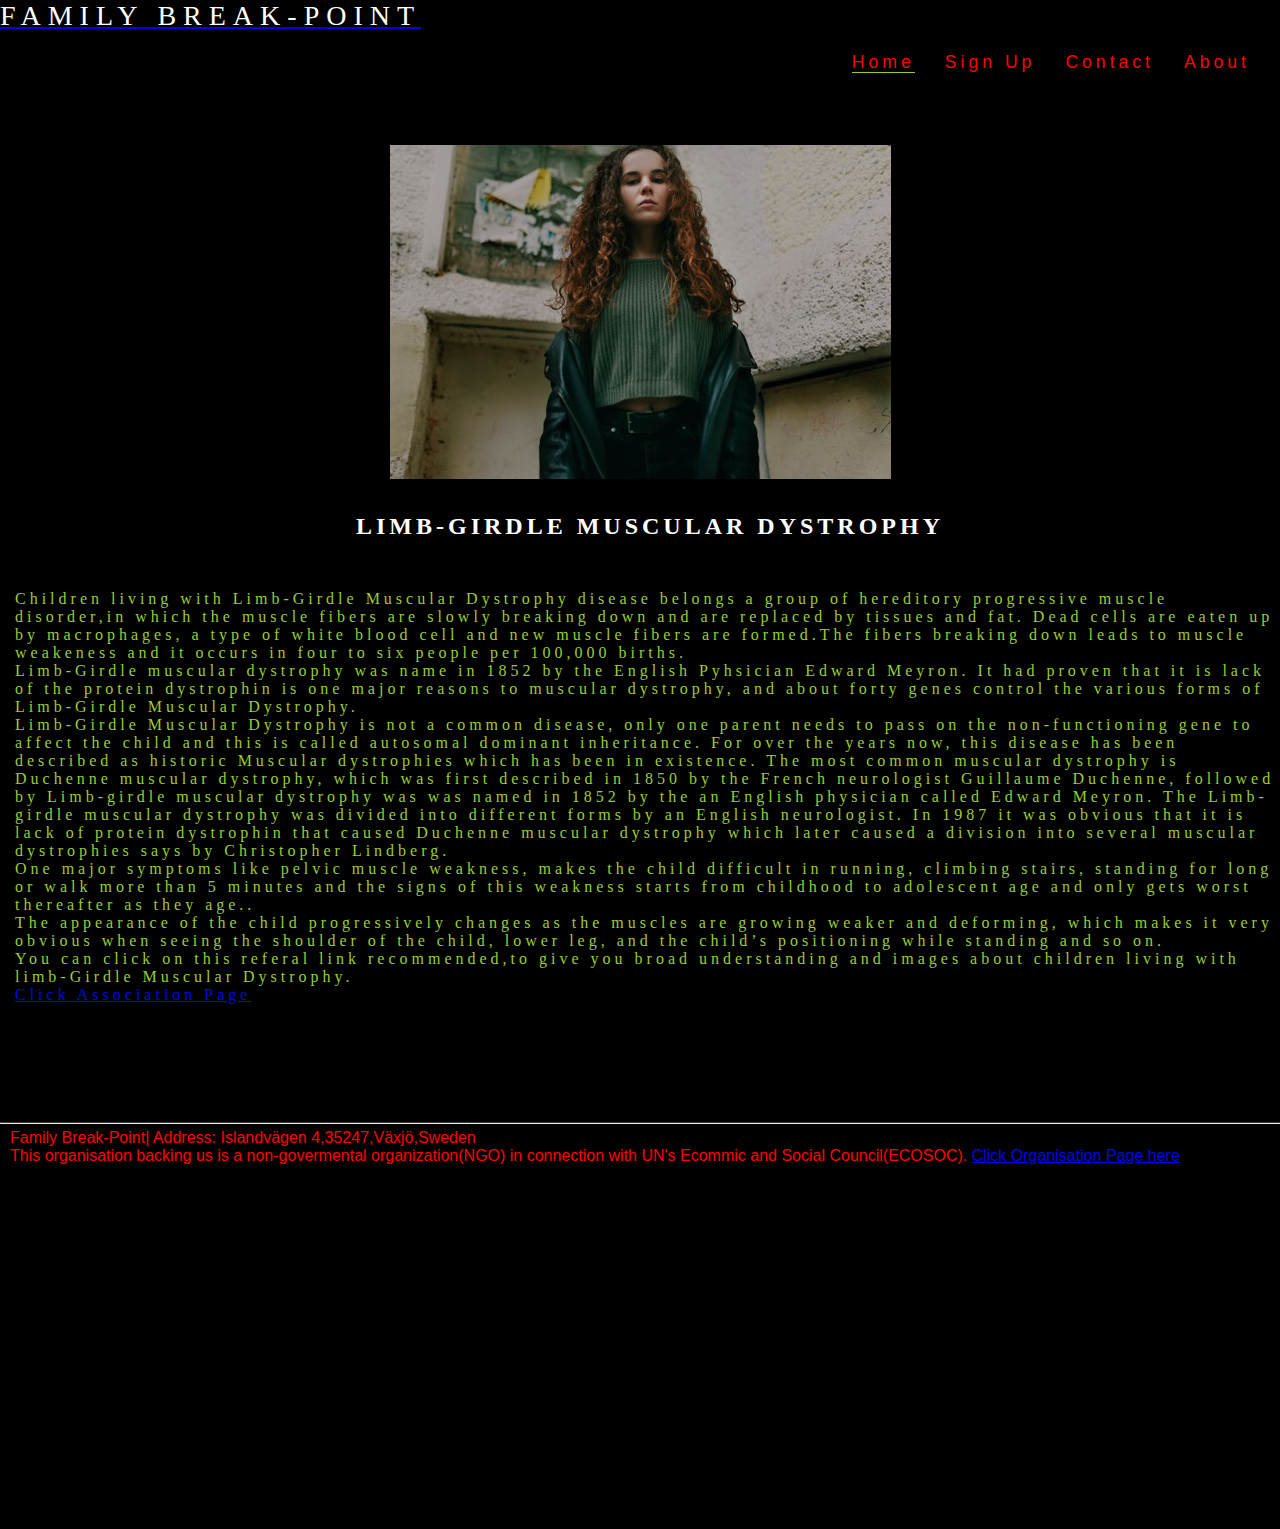
==== commit 461b952d: "add event table to the sign up file" ====
--- a/index.html
+++ b/index.html
@@ -59,8 +59,10 @@
       One major symptoms like pelvic muscle weakness, makes the child difficult in running, climbing stairs, standing for long or walk more than 5 minutes and
       the signs of this weakness starts from childhood to adolescent age and only gets worst thereafter as they age.. <br>
       The appearance of the child progressively changes as the muscles are growing weaker and deforming, which makes it
-      very obvious when seeing the shoulder of the child, lower leg, and the child’s positioning while standing and so on.
-      You can click on this link below to see images of a child living with Limb-Girdle Muscular Dystrophy. Click!
+      very obvious when seeing the shoulder of the child, lower leg, and the child’s positioning while standing and so on. <br>
+      You can click on this referal link recommended,to give you broad understanding and images about children living with limb-Girdle Muscular Dystrophy. 
+      <br>
+      <a href="https://www.mda.org/" target="_blank" rel="opener" aria-label="Visit Muscular Association">Click Association Page</a>
     </p>
   </div>
   <br>
--- a/assets/css/style.css
+++ b/assets/css/style.css
@@ -130,14 +130,14 @@
   margin : 5px 0;
   margin-top : 100px;
   }
-  .social-media {
+  .media {
   text-align : left;
   margin-top : 1%;
   }
-  .social-media > li {
+  .media > li {
   display : inline;
   }
-  .social-media i {
+  .media i {
   font-size : 180%;
   margin : 2px;
   padding : 1px;
@@ -145,7 +145,7 @@
   margin-left : 50px;
   margin-top : 1%;
   }
-  .social-media i:hover {
+  .media i:hover {
   color : yellowgreen;
   }
 
@@ -153,7 +153,6 @@
 #seminer {
   height: 200%;
  
-  
 }
   
 
@@ -172,6 +171,86 @@
 }
 
 #seminer h2, h3 {
-  color: yellow;
+  color: yellow;  
+}
+
+
+
+
+body {
+  margin: 0;
+  padding: 0;
+ 
+  font-size: 16px;
+
+  font-family: 'Roboto', sans-serif;
+  font-weight: 300px;
+}
+
+#login-box {
+  position: left;
+  margin: 5% auto;
+  width: 600px;
+  height: 1px;
+}
+
+.semin {
+  position: absolute;
+  top: 200px;
+  position: center;
+  box-sizing: border-box;
+  padding: 40px;
+  width: 300px;
+  height: 400px;
+}
+
+h1 {
+  margin: 0 0 20px 0;
+  font-weight: 300;
+  font-size: 28px;
+}
+
+input[type="text"],
+input[type="password"] {
+  display: block;
+  box-sizing: border-box;
+  margin-bottom: 20px;
+  padding: 4px;
+  width: 220px;
+  height: 32px;
   
-}
+ 
+
+
+}
+
+
+
+input[type="submit"] {
+  margin-top: 28px;
+  width: 120px;
+  height: 32px;
+  background: #16a085;
+  border: none;
+  border-radius: 2px;
+  color: #FFF;
+  font-family: 'Roboto', sans-serif;
+  font-weight: 500;
+  text-transform: uppercase;
+ 
+}
+
+input[type="submit"]:hover,
+input[type="submit"]:focus {
+  opacity: 0.8;
+  box-shadow: 0 2px 4px rgba(0, 0, 0, 0.4);
+  transition: 0.1s ease;
+}
+
+input[type="submit"]:active {
+  opacity: 1;
+  box-shadow: 0 1px 2px rgba(0, 0, 0, 0.4);
+  transition: 0.1s ease;
+}
+
+
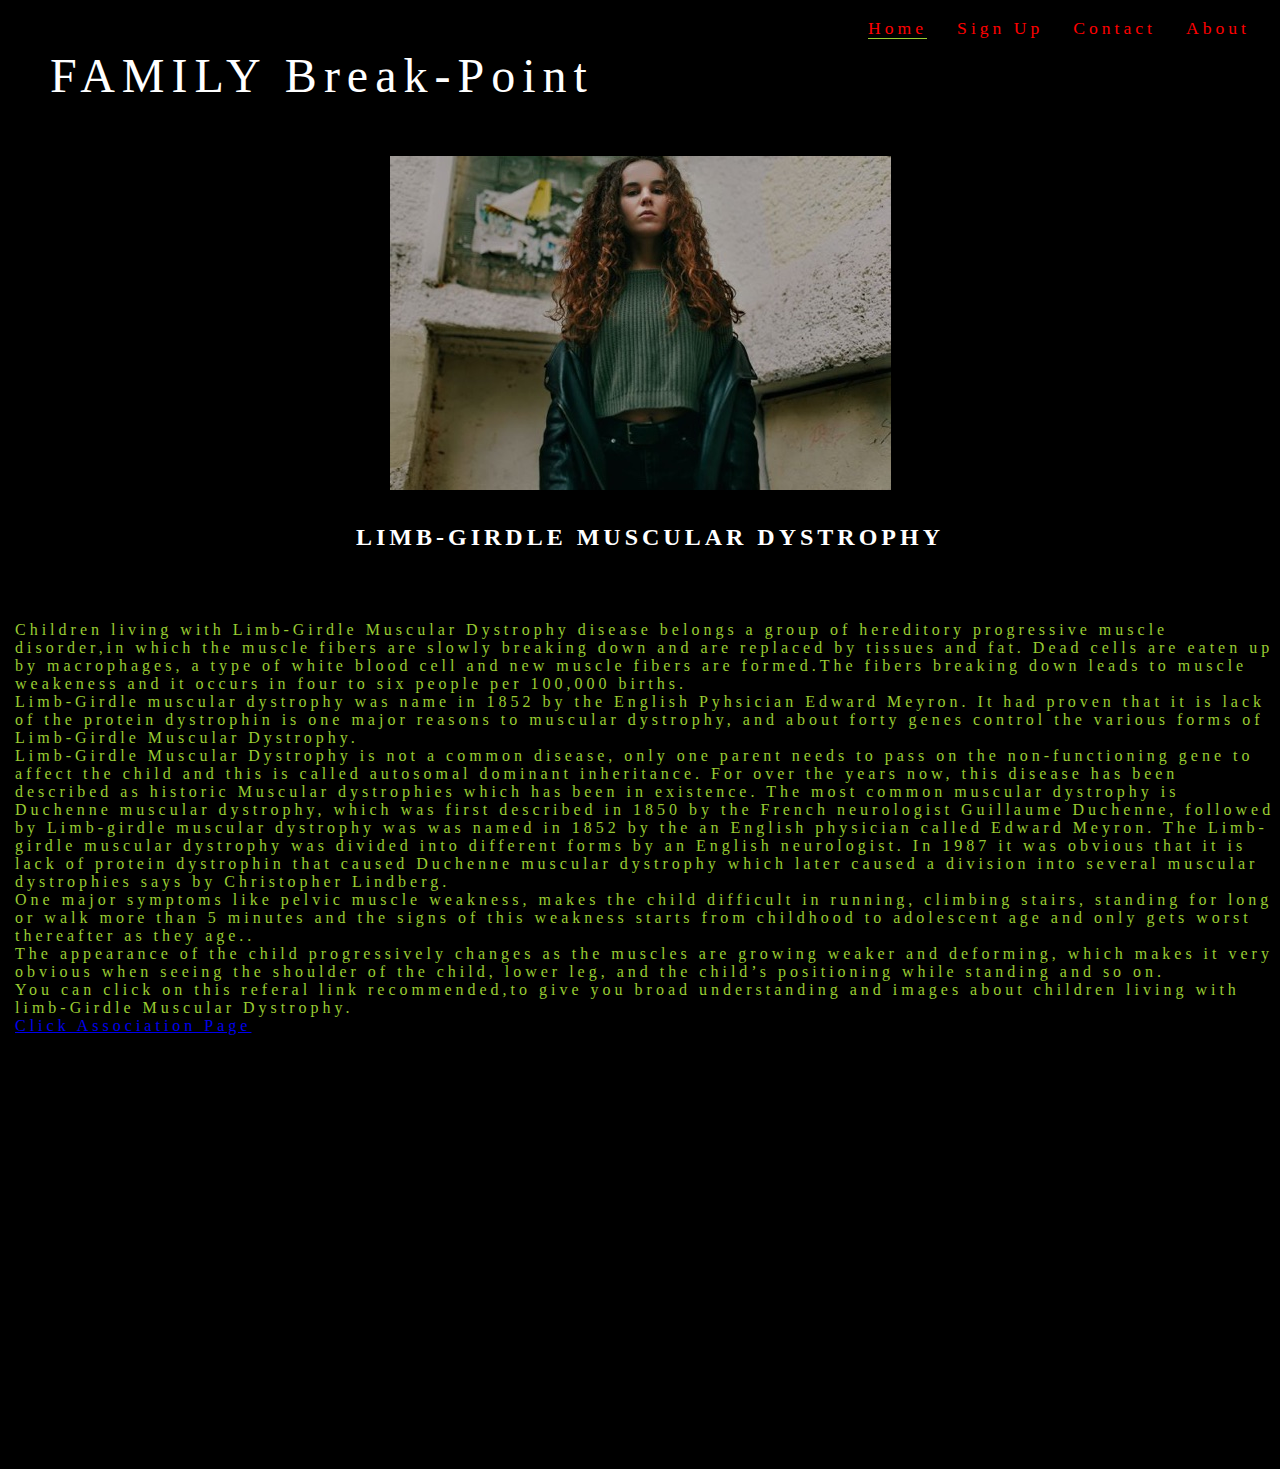
==== commit f6f5d629: "add more content to the sign up file" ====
--- a/index.html
+++ b/index.html
@@ -26,7 +26,7 @@
           <a href="contact.html">Contact</a>
         </li>
         
-        <ul class="apply">
+        <li class="apply">
           <li class="sign"><a href="signup.html">Sign Up</a>
         </li>
         <li>
@@ -66,17 +66,9 @@
     </p>
   </div>
   <br>
-  <hr>
+  
   <footer>
-    <div class="organisation">
-      Family Break-Point| Address: Islandvägen 4,35247,Växjö,Sweden
-      <br>
-      This organisation backing us is a non-govermental organization(NGO) in connection with UN's Ecommic and Social
-      Council(ECOSOC).
-      <a href="https://drottningsilviasstiftelse.se" target="_blank" rel="opener"
-        aria-label="Visit drottning's Silver Page"><i class="fa-sharp fa-solid fa-child-reaching"></i>Click Organisation
-        Page here</a>
-    </div>
+    
   </footer>
 </body>
 
--- a/assets/css/style.css
+++ b/assets/css/style.css
@@ -1,22 +1,19 @@
-* {
-  margin : auto;
-  }
-  body {
+body {
   min-height : 100%;
-  font-family : oswald, sans-serif;
+  font-family : serif, sans-serif;
   color : red;
   background-color : black;
   }
   #home {
-  height : 60px;
+  height : 50px;
   }
   h1, h2, h3, h7 {
   font-family : serif, sans-serif;
-  text-transform : uppercase;
+  text-transform : none;
   letter-spacing : 7px;
   color : white;
   }
-   #flogo, #slogo {
+  #Slogo {
   float : left;
   font-size : 300%;
   margin-left : 50px;
@@ -27,7 +24,7 @@
   text-transform : none;
   letter-spacing : 4px;
   color : yellowgreen;
-  margin-top : 50px;
+  margin-top : 70px;
   margin-left : 15px;
   }
   #hdgirl {
@@ -148,109 +145,161 @@
   .media i:hover {
   color : yellowgreen;
   }
-
+  #seminer {
+  height : 200%;
+  }
+  .now {
+  text-align : center;
+  height : 4%;
+  }
+  #seminer div {
+  color : #fafafa;
+  background-color : rgb(0, 0, 0, 0.6);
+  width : 20%;
+  height : 250px;
+  float : left;
+  padding : 30px 0 0 10px;
+  text-align : left;
+  border : #3a3a3a solid 2px;
+  box-sizing : border-box;
+  margin-top : 450px;
+  }
+  #seminer h2, h3 {
+  color : yellow;
+  }
+  body {
+  margin : 0;
+  padding : 0;
+  font-size : 16px;
+  font-family : serif, sans-serif;
+  }
+  #login-box {
+  margin : 5%;
+  width : 600px;
+  height : 1px;
+  }
+  .semin {
+  position : absolute;
+  top : 200px;
+  box-sizing : border-box;
+  padding : 40px;
+  width : 300px;
+  height : 400px;
+  }
+  h1 {
+  margin : 0 0 20px 0;
+  font-weight : 300;
+  font-size : 28px;
+  }
+  input[type="text"], input[type="password"] {
+  display : block;
+  box-sizing : border-box;
+  margin-bottom : 20px;
+  padding : 4px;
+  width : 220px;
+  height : 32px;
+  }
+  input[type="submit"] {
+  margin-top : 28px;
+  width : 120px;
+  height : 32px;
+  background : #16a085;
+  border : none;
+  border-radius : 2px;
+  color : #FFF;
+  font-family : serif, sans-serif;
+  font-weight : 500;
+  text-transform : uppercase;
+  }
+  input[type="submit"]:hover, input[type="submit"]:focus {
+  opacity : 0.8;
+  box-shadow : 0 2px 4px rgb(0, 0, 0, 0.4);
+  transition : 0.1s ease;
+  }
+  input[type="submit"]:active {
+  opacity : 1;
+  box-shadow : 0 1px 2px rgb(0, 0, 0, 0.4);
+  transition : 0.1s ease;
+  }
+
+  /*media queries*/
+
+  @media screen (max-width: 1200px) {
+      #home {
+      width: 65%;
+      height: 1200px;
+      width: 100%;
+      clear: both;
+      height: 150px;
+      padding: 0;
+    }
+     #Slogo {
+      width: 90%;
+      height: 1200px;
+      margin: 0 auto;
+    }  
+
+    #little-girl {
+      width: 90%;
+      height: 1200px;
+      margin: 0 auto;
+    }
+
+    #hdgirl {
+      width: 90%;
+      height: 1200px;
+      margin: 0 auto;
+
+
+    hr {
+      display: none;
+    }  
+
+    #seminer > div {
+      width: 100%;
+      clear: both;
+      height: 150px;
+      padding: 0;
+    }
+
+    #girdle{
+      width: 100%;
+      clear: both;
+      height: 150px;
+      padding: 0;
+    }
+    hr {
+      display: none;
+    }  
   
-#seminer {
-  height: 200%;
- 
+  footer {
+    text-align: center;
+    padding: 0 20px;
 }
-  
-
-
-#seminer div {
-  color: #fafafa;
-  background-color: rgba(0, 0, 0, .6);
-  width: 20%;
-  height:250px;
-  float: left;
-  padding: 30px 0 0 10px;
-  text-align: left;
-  border: 2px solid #3a3a3a;
-  box-sizing: border-box;
-  margin-top : 450px;
+
+
+/* For small screen sizes 800px and down */
+@media screen and (max-width: 800px) {
+#Slogo, #home {
+  width: 90%;
+  height: 1200px;
+  margin: 0 auto;
 }
 
-#seminer h2, h3 {
-  color: yellow;  
+
+
+#login-box {
+  width: 90%;
+  height: 1200px;
+  margin: 0 auto;
+
 }
 
-
-
-
-body {
-  margin: 0;
+#seminer > div {
+  width: 100%;
+  clear: both;
+  height: 150px;
   padding: 0;
- 
-  font-size: 16px;
-
-  font-family: 'Roboto', sans-serif;
-  font-weight: 300px;
 }
 
-#login-box {
-  position: left;
-  margin: 5% auto;
-  width: 600px;
-  height: 1px;
-}
-
-.semin {
-  position: absolute;
-  top: 200px;
-  position: center;
-  box-sizing: border-box;
-  padding: 40px;
-  width: 300px;
-  height: 400px;
-}
-
-h1 {
-  margin: 0 0 20px 0;
-  font-weight: 300;
-  font-size: 28px;
-}
-
-input[type="text"],
-input[type="password"] {
-  display: block;
-  box-sizing: border-box;
-  margin-bottom: 20px;
-  padding: 4px;
-  width: 220px;
-  height: 32px;
-  
- 
-
-
-}
-
-
-
-input[type="submit"] {
-  margin-top: 28px;
-  width: 120px;
-  height: 32px;
-  background: #16a085;
-  border: none;
-  border-radius: 2px;
-  color: #FFF;
-  font-family: 'Roboto', sans-serif;
-  font-weight: 500;
-  text-transform: uppercase;
- 
-}
-
-input[type="submit"]:hover,
-input[type="submit"]:focus {
-  opacity: 0.8;
-  box-shadow: 0 2px 4px rgba(0, 0, 0, 0.4);
-  transition: 0.1s ease;
-}
-
-input[type="submit"]:active {
-  opacity: 1;
-  box-shadow: 0 1px 2px rgba(0, 0, 0, 0.4);
-  transition: 0.1s ease;
-}
-
-
+}